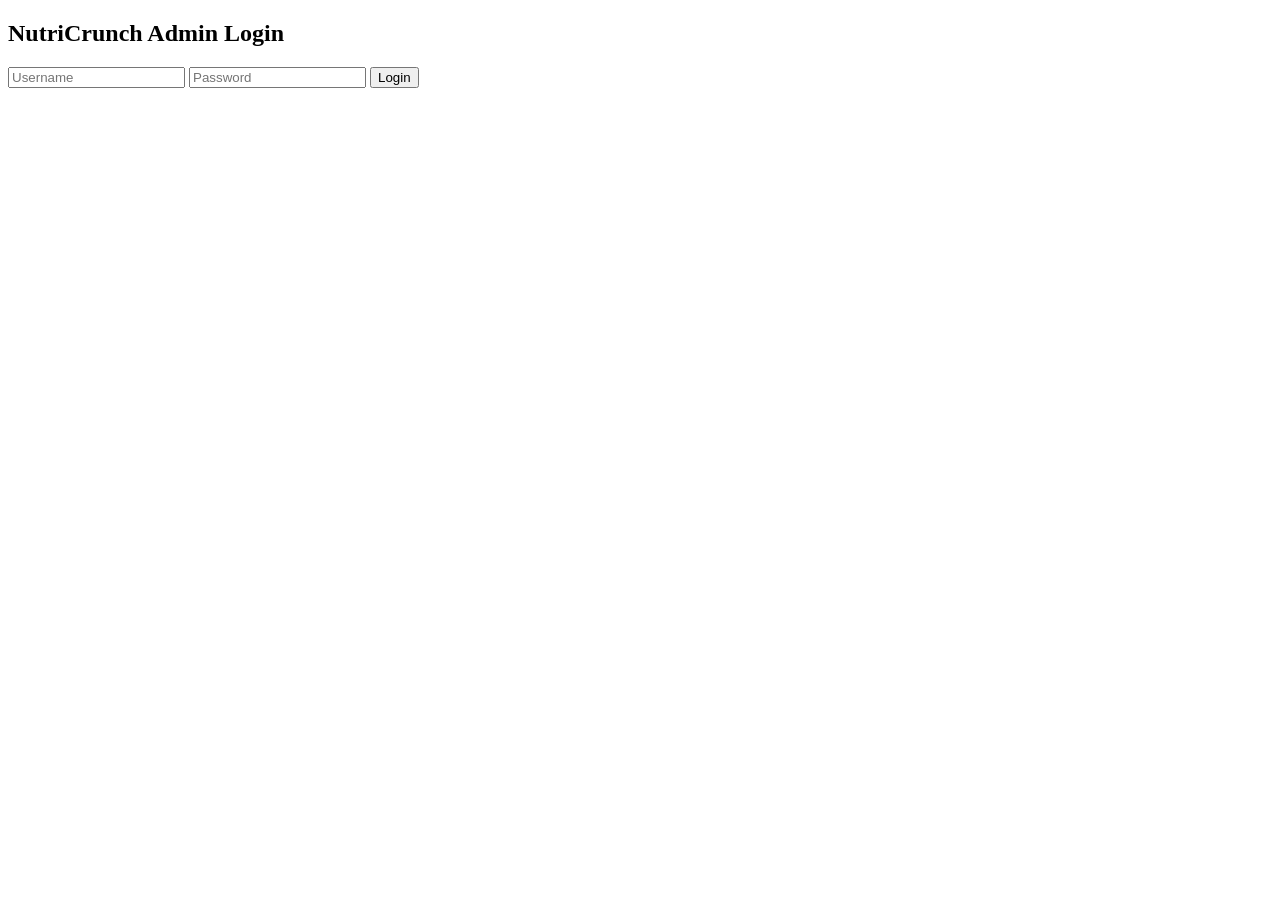
==== templates/admin_login.html @ 541c35d5 "Add files via upload" ====
<!DOCTYPE html>
<html lang="en">
<head>
    <meta charset="UTF-8">
    <meta name="viewport" content="width=device-width, initial-scale=1.0">
    <title>Admin Login</title>
    <link rel="stylesheet" href="{{ url_for('static', filename='css/style.css') }}">
</head>
<body>

<div class="login-box">
    <h2>NutriCrunch Admin Login</h2>

    <form method="POST">
        <input type="text" name="username" placeholder="Username" required>
        <input type="password" name="password" placeholder="Password" required>
        <button type="submit">Login</button>
    </form>
</div>

</body>
</html>
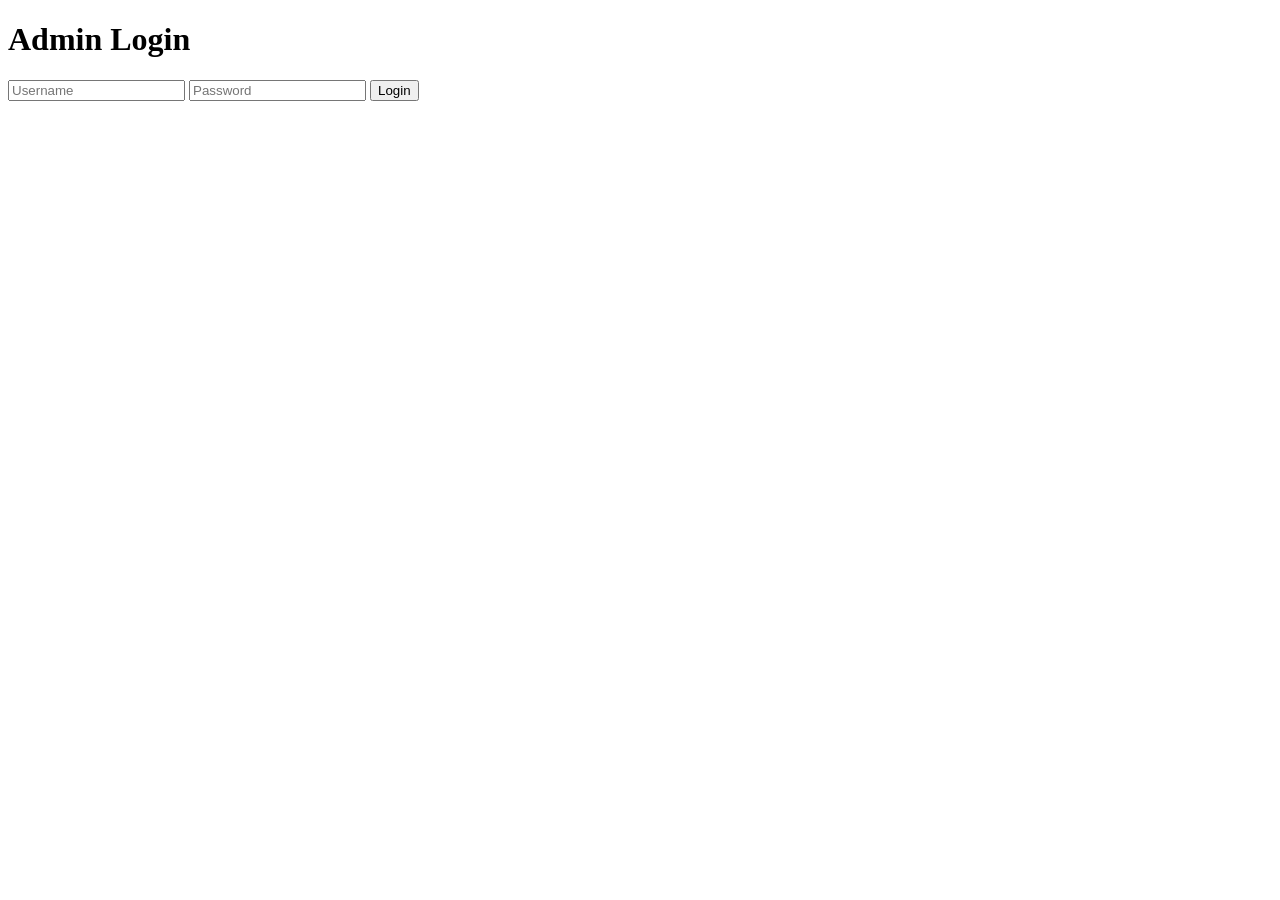
==== commit e95067ce: "Update admin_login.html" ====
--- a/templates/admin_login.html
+++ b/templates/admin_login.html
@@ -1,22 +1,20 @@
 <!DOCTYPE html>
-<html lang="en">
+<html>
 <head>
-    <meta charset="UTF-8">
-    <meta name="viewport" content="width=device-width, initial-scale=1.0">
     <title>Admin Login</title>
     <link rel="stylesheet" href="{{ url_for('static', filename='css/style.css') }}">
 </head>
 <body>
 
-<div class="login-box">
-    <h2>NutriCrunch Admin Login</h2>
+<div class="checkout-container" style="max-width:500px;">
+    <h1>Admin Login</h1>
 
-    <form method="POST">
-        <input type="text" name="username" placeholder="Username" required>
-        <input type="password" name="password" placeholder="Password" required>
+    <form method="POST" class="checkout-form">
+        <input name="username" placeholder="Username" required>
+        <input name="password" type="password" placeholder="Password" required>
         <button type="submit">Login</button>
     </form>
 </div>
 
 </body>
-</html>+</html>
